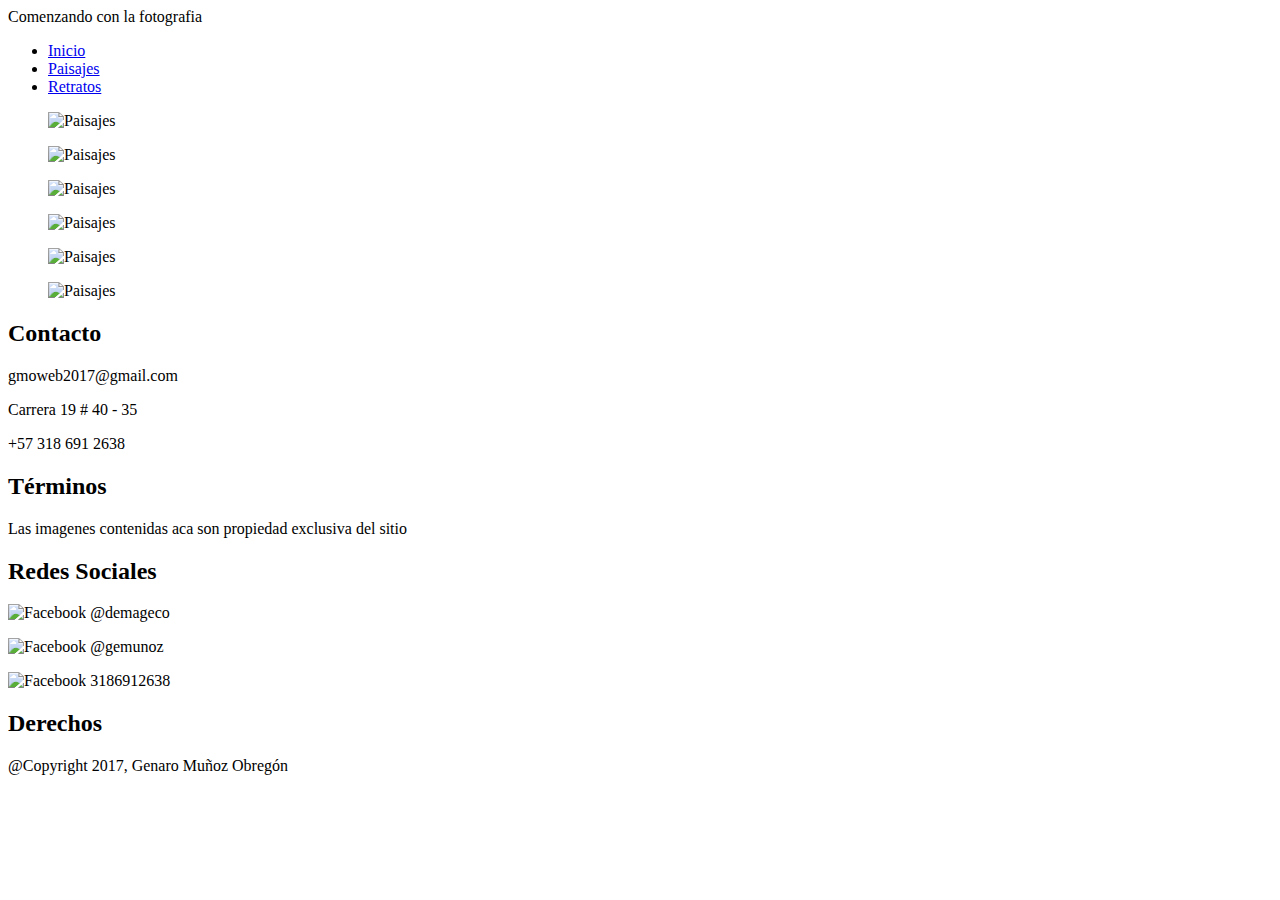
==== paisajes.html @ 37bb3780 "Add files via upload" ====
<!DOCTYPE html>
<html>
	<head>
		<meta charset="utf-8">
		<meta name="author" content="Genaro Muñoz">
		<meta name="description" content="Evaluación Fundamentos de HTML">
		<meta name="viewport" content="width=device-width,user-scalable=no">
		<title>Comenzando con la Fotografía | Paisajes</title>
		<link rel="stylesheet" type="text/css" href="css/estilos.css">
		<link href="https://fonts.googleapis.com/css?family=Dancing+Script" rel="stylesheet">
	</head>

	<body class="cuerpo">

      <header>
        
      <div id="titulo">
        Comenzando con la fotografia
      </div>

      <div id="menu">
          <nav>
           <ul>
              <li><a href="index.html">Inicio</a></li>
              <li><a href="paisajes.html" class="active">Paisajes</a></li>
              <li><a href="retratos.html">Retratos</a></li>
            </ul>
          </nav>
      </div>
        
      </header>

      <div id="contenido">

        <section>

          <article id="galeria1">
           	<figure>
          		<img src="img/colibri.jpg" class="image1" alt="Paisajes" width="100%">
          	</figure>

              
          </article>
          <article id="galeria2">
            <figure> 
          		<img src="img/colibri.jpg" class="image2" alt="Paisajes" width="100%">
             
            </figure>
           
          </article>
          <article id="galeria3">
              <figure>
          		<img src="img/colibri.jpg" class="image3" alt="Paisajes" width="100%">
             
              </figure>
              
          </article>
          <article id="galeria4">
          <figure>
              <img src="img/colibri.jpg" class="image4" alt="Paisajes" width="100%">
            </figure>
            </article>

            <article id="galeria5">
               <figure>
              <img src="img/colibri.jpg" class="image5" alt="Paisajes" width="100%">
             
            </figure>
            </article>

            <article id="galeria6">
              <figure>
              <img src="img/colibri.jpg" class="image6" alt="Paisajes" width="100%">
             
            </figure>
            </article>


        </section>

      </div>
	      
	<footer>
     
      <div class="piepagina">
        <div class="pie1">
          <h2> Contacto</h2>
          <p>
          gmoweb2017@gmail.com

          </p>
          <p>
          Carrera 19 # 40 - 35
          </p>

          <p>
          +57 318 691 2638
          </p>
        </div>
        <div class="pie2">
           <h2> Términos</h2>
          <p>Las imagenes contenidas aca son propiedad exclusiva del sitio</p>
        </div>
        <div class="pie3">
          <h2>Redes Sociales</h2>
          <p><img src="img/facebook.jpg" alt="Facebook" width="8%"> @demageco</p>
          <p><img src="img/instagram.jpg" alt="Facebook" width="8%"> @gemunoz</p>
          <p><img src="img/whatsapp.jpg" alt="Facebook" width="8%"> 3186912638</p>
        </div>
        <div class="pie4">
          <h2>Derechos</h2>
          <p>@Copyright  2017, Genaro Muñoz Obregón</p>
        </div>
    </div>

  </footer>
	</body>
</html>
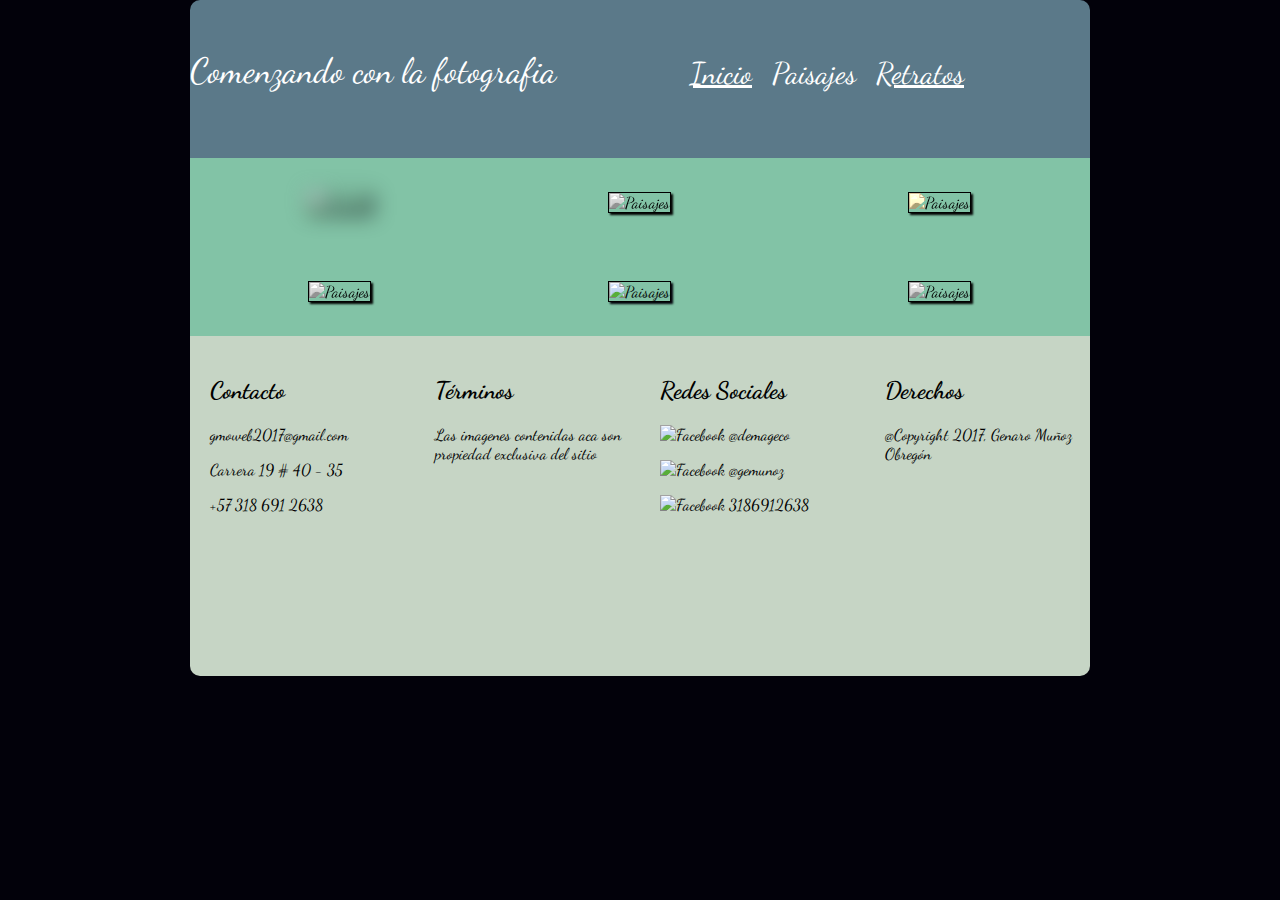
==== commit 4322416c: "Update paisajes.html" ====
--- a/paisajes.html
+++ b/paisajes.html
@@ -6,7 +6,7 @@
 		<meta name="description" content="Evaluación Fundamentos de HTML">
 		<meta name="viewport" content="width=device-width,user-scalable=no">
 		<title>Comenzando con la Fotografía | Paisajes</title>
-		<link rel="stylesheet" type="text/css" href="css/estilos.css">
+		<link rel="stylesheet" type="text/css" href="estilos.css">
 		<link href="https://fonts.googleapis.com/css?family=Dancing+Script" rel="stylesheet">
 	</head>
 
@@ -115,4 +115,4 @@
 
   </footer>
 	</body>
-</html>+</html>
--- a/estilos.css
+++ b/estilos.css
@@ -0,0 +1,475 @@
+@media screen and (min-width: 900px){
+body{
+	background: #02010a;
+	font-family: 'Dancing Script', cursive;
+	max-width: 900px;
+	margin: 0 auto;
+	animation-duration: 5s;
+ 	animation-name: slidein;
+}
+
+a{
+	color: white;
+
+}
+
+a.active {
+    text-decoration: none;
+}
+
+@keyframes slidein {
+  0% {
+    margin-top: 150%;
+    width: 100%
+  }
+
+  60% {
+    margin-top: -5%;
+    width: 100%;
+  }
+  
+  100%{
+    margin-top: 0%;
+    width: 100%;
+  }
+}
+
+header
+{
+	background-color: #5b7989;
+	margin: 0 auto;
+	height: 4.5em;
+	border-top-left-radius: 10px;
+	border-top-right-radius: 10px;
+	padding-top: 50px;
+	padding-bottom: 2%;
+	text-align: left;
+	font-size: 20px;
+	color:white;
+	
+	display: flex;
+	flex-flow: row wrap;
+}
+
+#titulo{
+	width: 50%;
+	font-size: 35px;
+	text-align: left;
+}
+
+#menu{
+	text-align: right;
+	width: 50%;
+	font-size: 30px;
+
+}
+
+nav {
+  height: 100%;
+}
+
+ul{
+  list-style-type: none;
+  margin: 0;
+  overflow: hidden;
+  height: 100%;
+}
+li{
+  float: left;
+  display: block;
+  margin: -10px 10px;
+  padding: 15px 0px;
+  height: 100%;
+ 
+}
+
+#contenido img{
+	border: 1px solid;
+	box-shadow: 2px 2px 2px #02010a;
+}
+
+#columna2 img:hover{
+	 transition: all 1s ease-in-out;
+	transform: rotate(10deg);
+	box-shadow: 2px 2px 2px #82c3a6;
+}
+
+#columna3 img:hover{
+	 transition: all 1s ease-in-out;
+	 transform: translate3d(20px, 5px, 0px);
+	 box-shadow: 2px 2px 2px #82c3a6;
+}
+#contenido
+{
+	
+	margin: 0 auto;
+	max-width: 900px;
+	text-align: center;
+	margin: 0 auto;
+}
+
+
+article
+{
+	box-sizing: border-box;
+	float:left;
+	height: 100%;
+	background-color: grey;
+	padding: 2%;
+	text-align: center;
+	height: 100%;
+}
+
+	#columna1
+	{
+	background-color: #82c3a6;
+	width: 100%;
+	height: 100%;
+
+	}
+	
+	#columna2
+	{
+	background-color: #d5c75f;
+	width: 50%;
+	}
+
+
+
+	#columna3
+	{
+	background-color: #d5c75f;
+	width: 50%;
+	}
+
+
+
+	#galeria1
+	{
+	background-color: #82c3a6;
+	width: 33.3333%;
+	
+
+	}
+
+	.image1{
+		-webkit-filter: blur(10px);
+	}
+
+	.image2{
+		-webkit-filter:grayscale(100%);
+	}
+
+	.image3{
+		-webkit-filter:sepia(90%);
+	}
+
+	.image4{
+		-webkit-filter:grayscale(100%);
+	}
+
+	.image6{
+		-webkit-filter:grayscale(100%);
+	}
+
+
+	#galeria2
+	{
+	background-color: #82c3a6;
+	width: 33.3333%;
+	
+
+	}
+
+
+	#galeria3
+	{
+	background-color: #82c3a6;
+	width: 33.3333%;
+	
+
+	}
+
+
+	#galeria4
+	{
+	background-color: #82c3a6;
+	width: 33.3333%;
+	
+
+	}
+
+	#galeria5
+	{
+	background-color: #82c3a6;
+	width: 33.3333%;
+	
+
+	}
+
+	#galeria6
+	{
+	background-color: #82c3a6;
+	width: 33.3333%;
+	
+
+	}
+
+	footer{
+		background: #C6d5c5;
+		border-bottom-left-radius: 10px;
+		border-bottom-right-radius: 10px;
+	}
+
+	.piepagina {
+			margin: 0;
+		  padding: 20px;
+		  width: 100%;
+			display: flex;
+			flex-flow: row wrap;
+		}
+
+		.piepagina div {
+		  box-sizing: border-box;
+		  min-height: 300px;
+		  min-width: 100px;
+		}
+
+		.pie1 {
+		  	width: 25%;
+		}
+
+		.pie2 {
+		  	width: 25%;
+		}
+
+		.pie3 {
+		  	width: 25%;
+		}
+
+		.pie4 {
+		  	width: 25%;
+		}
+
+	}
+
+
+	@media screen and (max-width: 900px){
+	
+	body{
+	background: #02010a;
+	font-family: 'Dancing Script', cursive;
+	max-width: 900px;
+	margin: 0 auto;
+	animation-duration: 5s;
+ 	animation-name: slidein;
+	}
+
+
+	a{
+	color: white;
+
+	}
+
+	a.active {
+	    text-decoration: none;
+	}
+
+	@keyframes slidein {
+	  0% {
+	    margin-top: 150%;
+	    width: 100%
+	  }
+
+	  60% {
+	    margin-top: -5%;
+	    width: 100%;
+	  }
+	  
+	  100%{
+	    margin-top: 0%;
+	    width: 100%;
+	  }
+	}
+
+
+	#titulo{
+	width: 100%;
+	font-size: 35px;
+	text-align: center;
+	}
+
+	#menu{
+		text-align: center;
+		width: 100%;
+		font-size: 30px;
+
+	}
+
+	nav {
+	  height: 100%;
+	}
+
+	ul{
+	  list-style-type: none;
+	  margin: 0;
+	  overflow: hidden;
+	  height: 100%;
+	}
+	li{
+	  float: left;
+	  display: block;
+	  margin: -10px 10px;
+	  padding: 15px 0px;
+	  height: 100%;
+	 
+	}
+
+	article
+	{
+		box-sizing: border-box;
+		float:left;
+		height: 100%;
+		background-color: grey;
+		padding: 2%;
+		text-align: center;
+		height: 100%;
+	}
+
+
+	header
+	{
+		background-color: #5b7989;
+		margin: 0 auto;
+		height: 4.5em;
+		border-top-left-radius: 10px;
+		border-top-right-radius: 10px;
+		padding-top: 0px;
+		padding-bottom: 2%;
+		text-align: left;
+		font-size: 20px;
+		color:white;
+		display: flex;
+		flex-flow: row wrap;
+	}
+
+	footer{
+		background: #C6d5c5;
+		border-bottom-left-radius: 10px;
+		border-bottom-right-radius: 10px;
+	}
+
+		#contenido
+		{
+			width: 100%;
+			height: 100%;
+			margin: 0 auto;
+		}
+
+		#columna1
+		{
+			background-color: #82c3a6;
+			width: 100%;
+		}
+		#columna2
+		{
+			background-color: #d5c75f;
+			width: 100%;
+		}
+		#columna3
+		{
+			background-color: #d5c75f;
+			width: 100%;
+		}
+
+		#columna2 img:hover{
+			 transition: all 1s ease-in-out;
+			transform: rotate(10deg);
+			box-shadow: 2px 2px 2px #82c3a6;
+		}
+
+		#columna3 img:hover{
+			 transition: all 1s ease-in-out;
+			 transform: translate3d(20px, 5px, 0px);
+			 box-shadow: 2px 2px 2px #82c3a6;
+		}
+
+		#galeria1
+	{
+	background-color: #82c3a6;
+	width: 100%;
+	
+
+	}
+
+	#galeria2
+	{
+	background-color: #82c3a6;
+	width: 100%;
+	
+
+	}
+
+
+	#galeria3
+	{
+	background-color: #82c3a6;
+	width: 100%;
+	
+
+	}
+
+
+	#galeria4
+	{
+	background-color: #82c3a6;
+	width: 100%;
+	
+
+	}
+
+	#galeria5
+	{
+	background-color: #82c3a6;
+	width: 100%;
+	
+
+	}
+
+	#galeria6
+	{
+	background-color: #82c3a6;
+	width: 100%;	
+
+	}
+
+
+
+	.image1{
+		-webkit-filter: blur(10px);
+		order:1;
+	}
+
+	.image2{
+		-webkit-filter:grayscale(100%);
+		order:2;
+	}
+
+	.image3{
+		-webkit-filter:sepia(90%);
+		order:3;
+	}
+
+	.image4{
+		-webkit-filter:grayscale(100%);
+		order:4;
+	}
+
+	.image6{
+		-webkit-filter:grayscale(100%);
+		order:6;
+	}
+
+		
+	}
+
